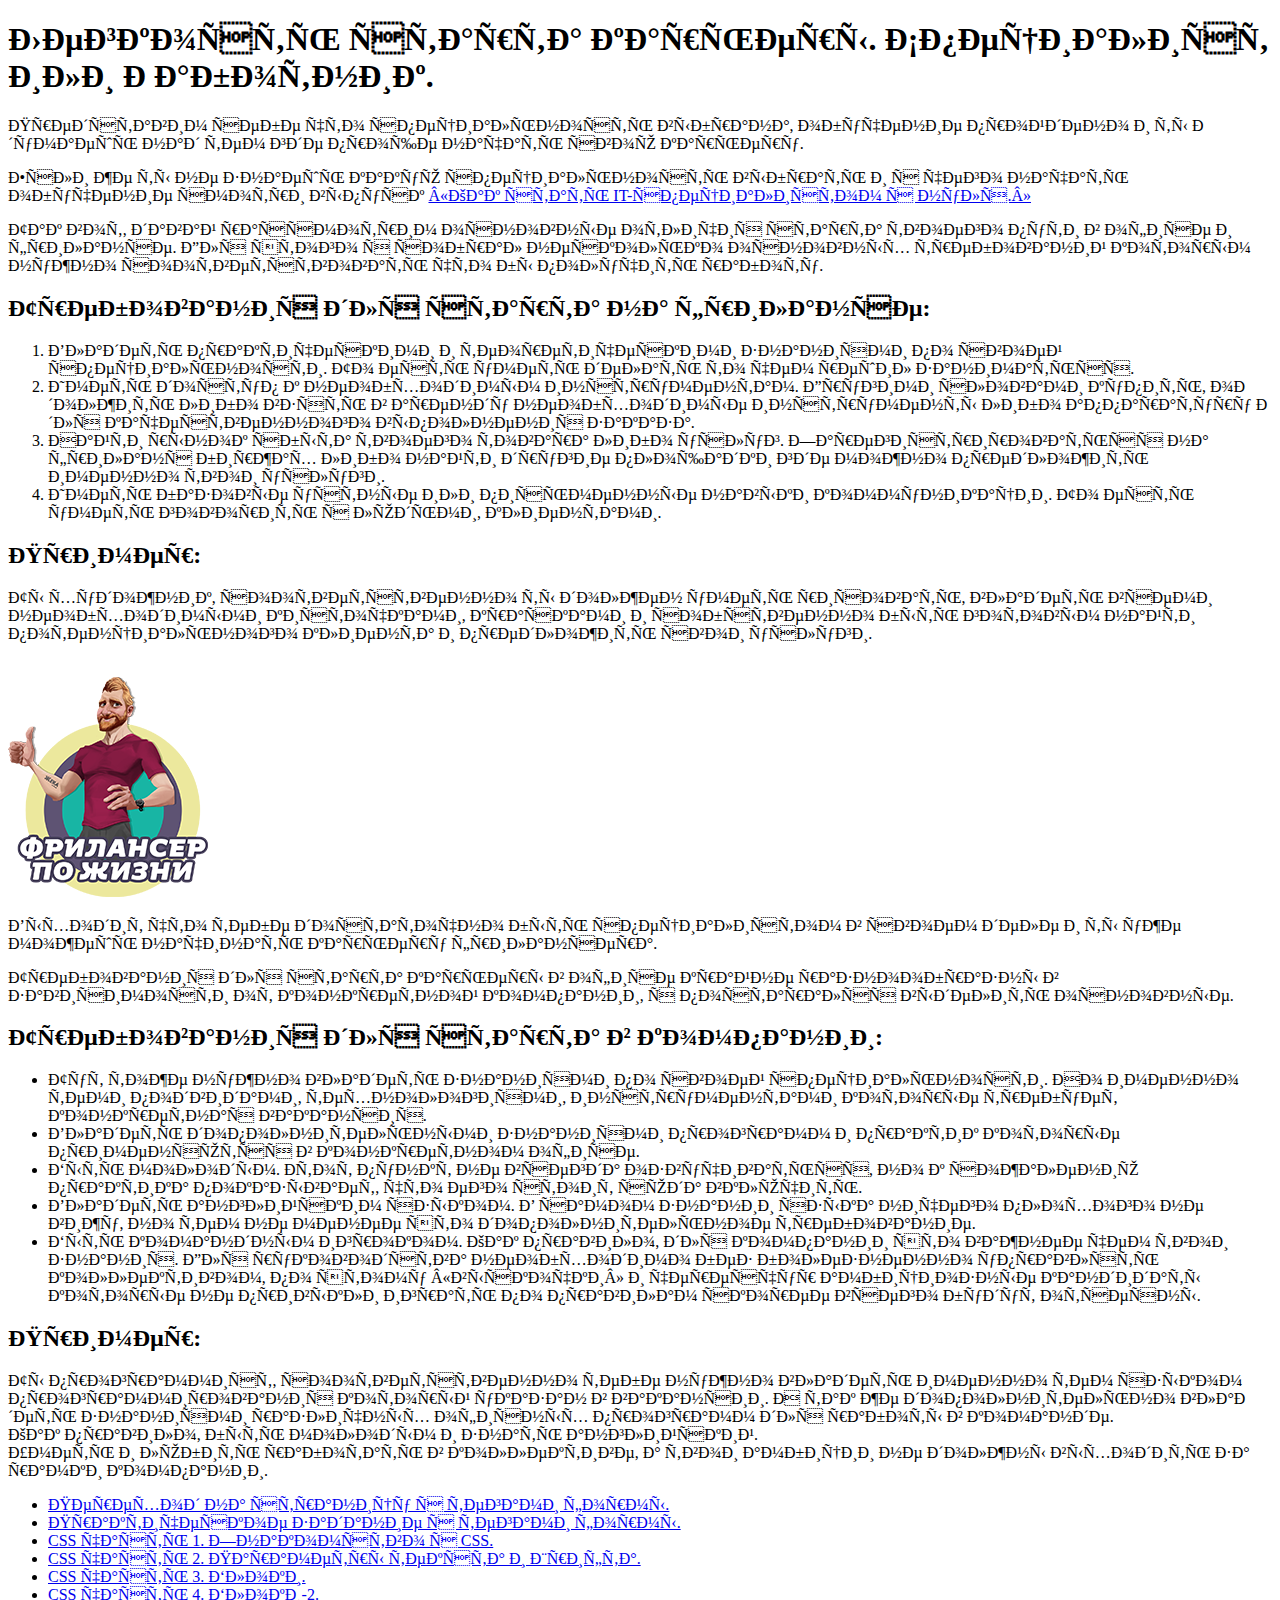
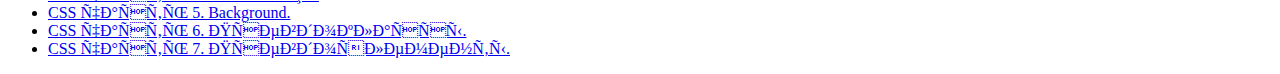
==== index.html @ a598c6ba "first upload" ====
<!DOCTYPE html>
<html land="ru">
    <head>
        <title>HTML. Первая вёрстка.</title>
        <meta http-equiv="contetnt-type" content="text/html;charset=UTF-8">
    </head>
    <body>
        <h1>Легкость старта карьеры. Специалист или Работник.</h1>
        <p>Представим себе что специальность выбрана, обучение пройдено и ты думаешь над тем где проще начать свою карьеру.</p>
        <p>Если же ты не знаешь какую специальность выбрать и с чего начать обучение смотри выпуск <a target="_blank" href="https://youtu.be/WGIzvVwUfYs">«Как стать IT-специалистом с нуля.»</a></p>
        <p>Так вот, давай рассмотрим основные отличия старта твоего пути в офисе и фрилансе. Для этого я собрал несколько основных требований которым нужно соответствовать что бы получить работу.</p>
        <h2>Требования для старта на фрилансе:</h2>
        <ol>
            <li>Владеть практическими и теоретическими знаниями по своей специальности. То есть уметь делать то чем решил заниматься.</li>
            <li>Иметь доступ к необходимым инструментам. Другими словами купить, одолжить либо взять в аренду необходимые инструменты либо аппаратуру для качественного выполнения заказа.</li>
            <li>Найти рынок сбыта твоего товара либо услуг. Зарегистрироваться на фриланс биржах либо найти другие площадки где можно предложить именно твои услуги.</li>
            <li>Иметь базовые устные или письменные навыки коммуникации. То есть уметь говорить с людьми, клиентами.</li>
        </ol>
        <h2>Пример:</h2>
        <p>Ты художник, соответственно ты должен уметь рисовать, владеть всеми необходимыми кисточками, красками и собственно быть готовым найти потенциального клиента и предложить свои услуги.</p>
        <br>
        <img src="img/like.png" alt="эх">
        <p>Выходит что тебе достаточно быть специалистом в своем деле и ты уже можешь начинать карьеру фрилансера.</p>
        <p>Требования для старта карьеры в офисе крайне разнообразны в зависимости от конкретной компании, я постарался выделить основные.</p>
        <h2>Требования для старта в компании:</h2>
        <ul>
            <li>Тут тоже нужно владеть знаниями по своей специальности. Но именно теми подвидами, технологиями, инструментами которые требует конкретная вакансия.</li>
            <li>Владеть дополнительными знаниями программ и практик которые применяются в конкретном офисе.</li>
            <li>Быть молодым. Этот пункт не всегда озвучиваться, но к сожалению практика показывает, что его стоит сюда включить.</li>
            <li>Владеть английским языком. В самом знании языка ничего плохого не вижу, но тем не менее это дополнительное требование.</li>
            <li>Быть командным игроком. Как правило, для компании это важнее чем твои знания. Для руководства необходимо без болезненно управлять коллективом, по этому «выскочки» и чересчур амбициозные кандидаты которые не привыкли играть по правилам скорее всего будут отсеяны.</li>
        </ul>
        <h2>Пример:</h2>
        <p>Ты программист, соответственно тебе нужно владеть именно тем языком программирования который указан в вакансии. А так же дополнительно владеть знаниями различных офисных программ для работы в команде. <br>Как правило, быть молодым и знать английский.
            <br>Уметь и любить работать в коллективе, а твои амбиции не должны выходить за рамки компании.</p>
            <nav class="menu">
                <ul>
                    <li class="list"><a href="forms.html">Переход на страницу с тегами формы.</a></li>
                    <li class="list"><a href="2nd layot.html">Практическое задание с тегами формы.</a></li>
                    <li class="list"><a href="CSS pt.1.html">CSS часть 1. Знакомство с CSS.</a></li>
                    <li class="list"><a href="CSS pt.2 font&text.html">CSS часть 2. Параметры текста и Шрифта.</a></li>
                    <li class="list"><a href="CSS pt.3 Block.html">CSS часть 3. Блоки.</a></li>
                    <li class="list"><a href="CSS pt.4 Block2.html">CSS часть 4. Блоки-2.</a></li>
                    <li class="list"><a href="CSS pt.5 background.html">CSS часть 5. Background.</a></li>
                    <li class="list"><a href="CSS pt.6 pseudoclass.html">CSS часть 6. Псевдоклассы.</a></li>
                    <li class="list"><a href="CSS pt.7 pseudoelements.html">CSS часть 7. Псевдоэлементы.</a></li>
                </ul>
            </nav>
    </body>
</html>
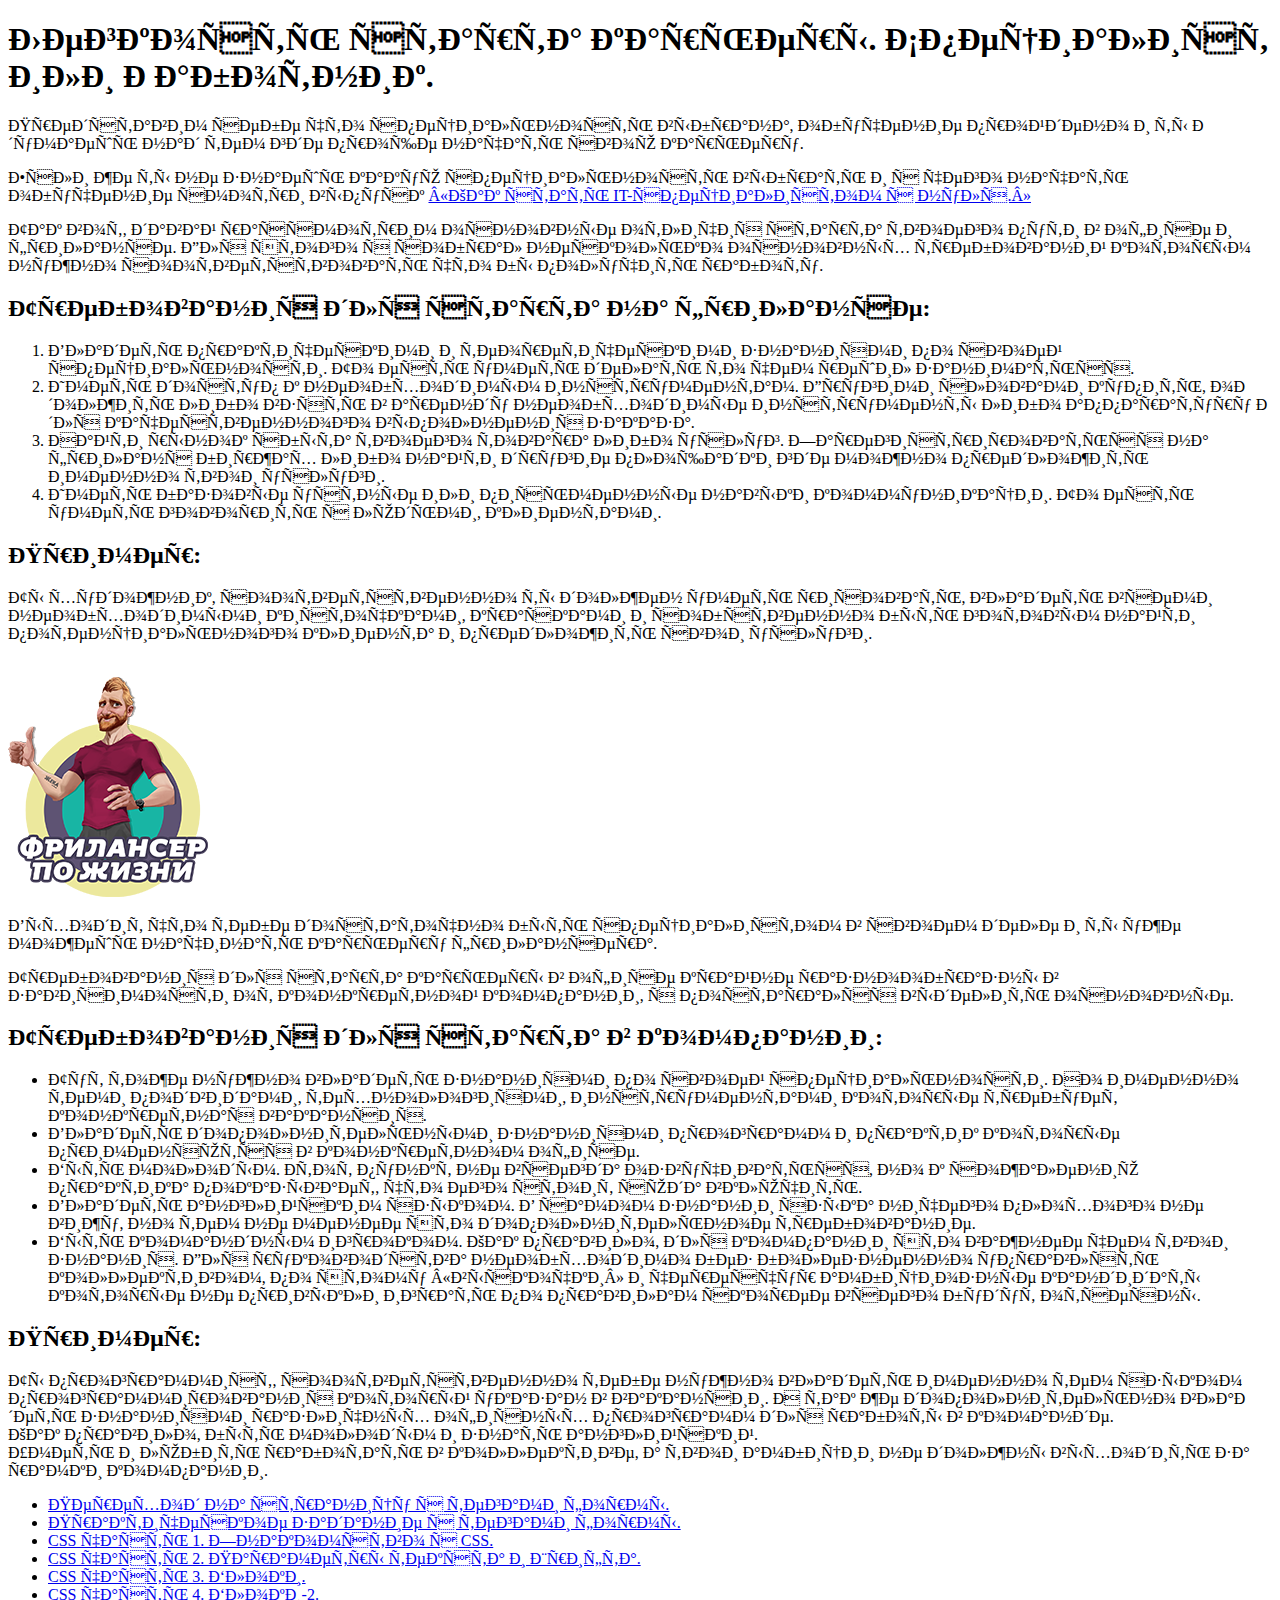
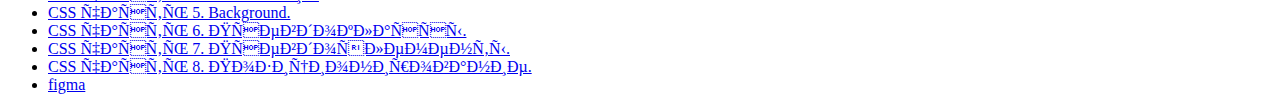
==== commit 7bb96c1c: "Add files via upload" ====
--- a/index.html
+++ b/index.html
@@ -44,6 +44,8 @@
                     <li class="list"><a href="CSS pt.5 background.html">CSS часть 5. Background.</a></li>
                     <li class="list"><a href="CSS pt.6 pseudoclass.html">CSS часть 6. Псевдоклассы.</a></li>
                     <li class="list"><a href="CSS pt.7 pseudoelements.html">CSS часть 7. Псевдоэлементы.</a></li>
+                    <li class="list"><a href="CSS pt.8 position.html">CSS часть 8. Позиционирование.</a></li>
+                    <li class="list"><a href="../figma design 1/index.html">figma</a></li>
                 </ul>
             </nav>
     </body>
